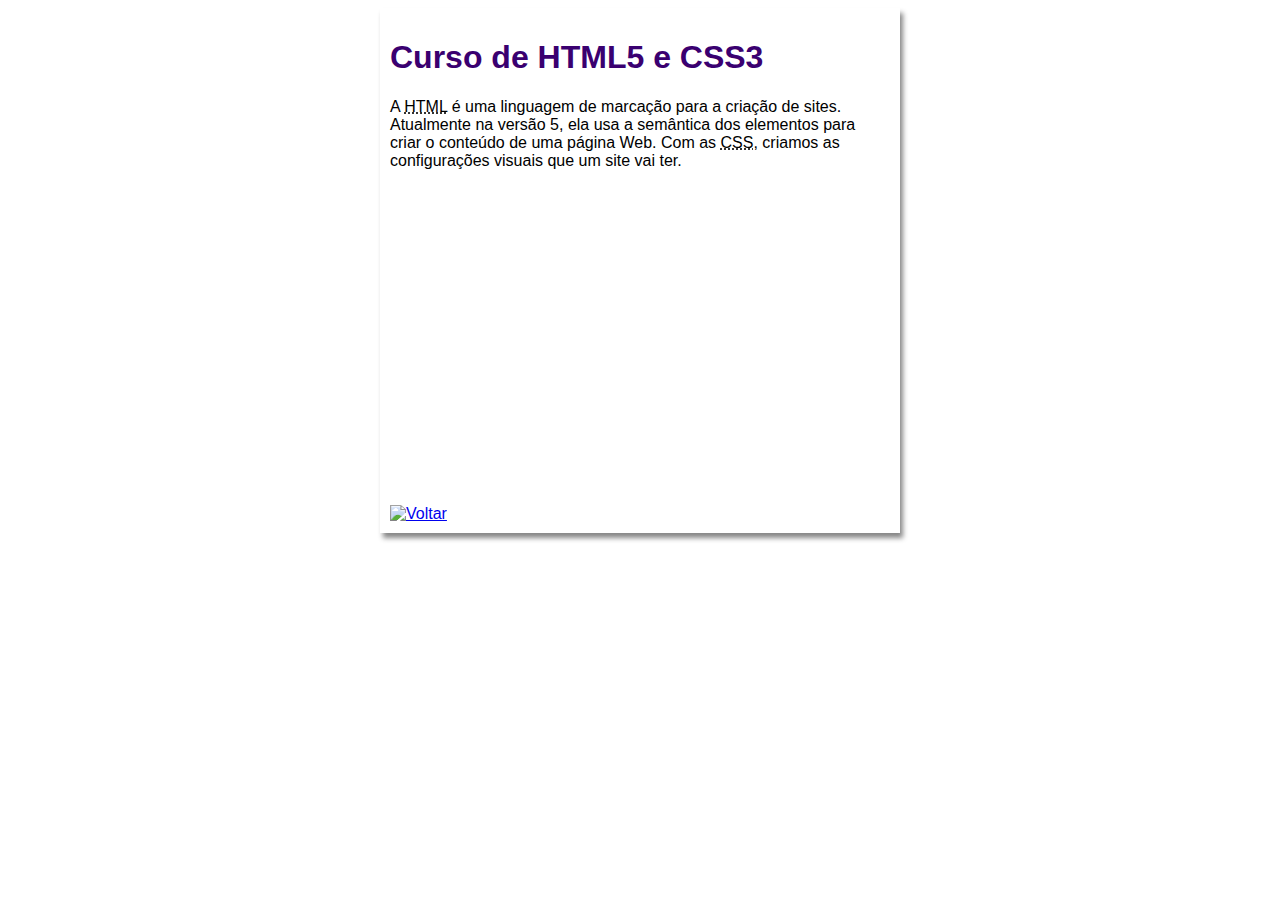
==== curso-html.html @ 3e23dc3d "Adicionado" ====
<!DOCTYPE html>
<html lang="pt-br">
<head>
    <meta charset="UTF-8">
    <meta name="viewport" content="width=device-width, initial-scale=1.0">
    <title>Curso de HTML</title>
    <link rel="stylesheet" href="estilos/style.css">
</head>
<body>
    <main>
        <header>
            <h1>Curso de HTML5 e CSS3</h1>
        </header>
        <article>
            <p>A <abbr title="HyperText Markup Language">HTML</abbr> é uma linguagem de marcação para a criação de sites. Atualmente na versão 5, ela usa a semântica dos elementos para criar o conteúdo de uma página Web. Com as <abbr title="Cascading Style Sheets">CSS</abbr>, criamos as configurações visuais que um site vai ter.</p>

            <iframe width="560" height="315" src="https://www.youtube.com/embed/riSVzwlSnhw" frameborder="0" allow="accelerometer; autoplay; encrypted-media; gyroscope; picture-in-picture" allowfullscreen></iframe>

            <a href="index.html"><img src="imagens/btn-back.png" alt="Voltar"></a>
            
        </article>
    </main>
</body>
</html>
---- estilos/style.css ----
*{
    font-family:Arial, Helvetica, sans-serif ;
    font-size: 16px;
}

body {
    background-color: white;

}

main {
    background-color: white;
    width: 500px;
    margin: auto;
    padding: 10px;
    box-shadow: 3px 5px 5px rgba(0, 0, 0, 0.473);
}

h1 {
    font-size: 2em;
    color:rgba(58, 0, 112)
}

h2 {
    font-size: 1.5em;
    color: rgb(58, 0, 112)
}

img.lado {
    float: right;
}

a:houver {
    text-decoration: underline;
    color: rgba(26, 26, 255);
}
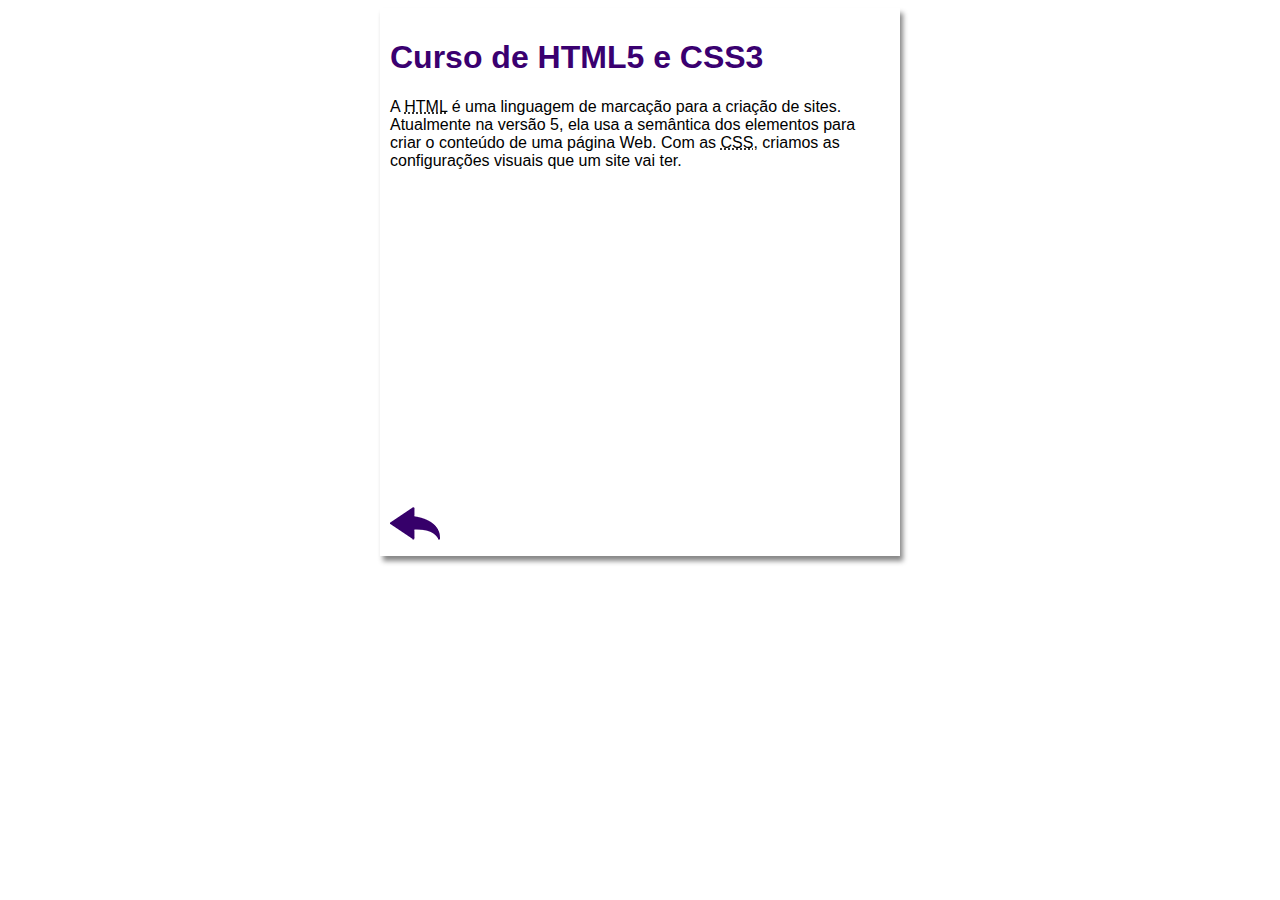
==== commit 7f5e909c: "criei o site" ====
--- a/curso-html.html
+++ b/curso-html.html
@@ -14,10 +14,9 @@
         <article>
             <p>A <abbr title="HyperText Markup Language">HTML</abbr> é uma linguagem de marcação para a criação de sites. Atualmente na versão 5, ela usa a semântica dos elementos para criar o conteúdo de uma página Web. Com as <abbr title="Cascading Style Sheets">CSS</abbr>, criamos as configurações visuais que um site vai ter.</p>
 
-            <iframe width="560" height="315" src="https://www.youtube.com/embed/riSVzwlSnhw" frameborder="0" allow="accelerometer; autoplay; encrypted-media; gyroscope; picture-in-picture" allowfullscreen></iframe>
+            <iframe width="560" height="315" src="https://www.youtube.com/embed/riSVzwlSnhw" frameborder="0" allow="accelerometer; autoplay; clipboard-write; encrypted-media; gyroscope; picture-in-picture" allowfullscreen></iframe>
+            <a href="index.html"><img src="Imagens/btn-back.png" alt="Voltar"></a>
 
-            <a href="index.html"><img src="imagens/btn-back.png" alt="Voltar"></a>
-            
         </article>
     </main>
 </body>
--- a/estilos/style.css
+++ b/estilos/style.css
@@ -26,7 +26,7 @@
     color: rgb(58, 0, 112)
 }
 
-img.lado {
+img.lado{
     float: right;
 }
 
